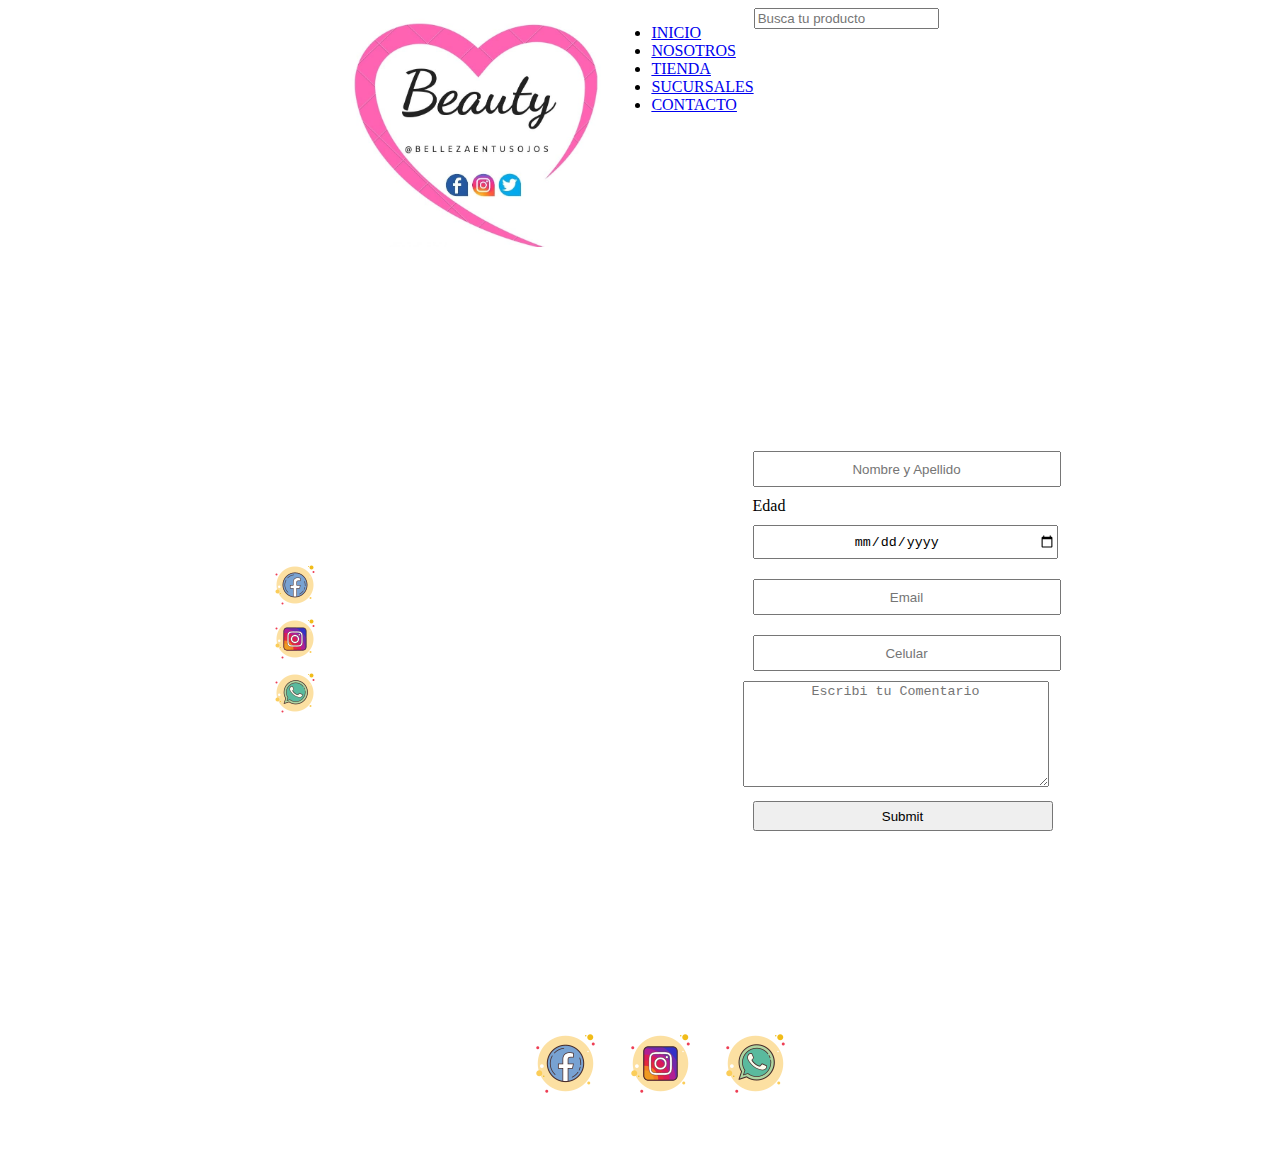
==== pages/contacto.html @ 41367429 "first commit" ====
<!DOCTYPE html>
<html lang="es">

<head>
    <meta charset="UTF-8">
    <meta http-equiv="X-UA-Compatible" content="IE=edge">
    <meta name="viewport" content="width=device-width, initial-scale=1.0">
    <link rel="stylesheet" href="https://cdnjs.cloudflare.com/ajax/libs/animate.css/4.1.1/animate.min.css"/>
    <link rel="stylesheet" href="../css/style.css">
    <title>BEAUTY</title>
</head>

<body>
    <header class="header">
        <!-- logo -->
        <div>
            <a href="../index.html">
                <img src="../imagenes/logo/logo.jpeg" alt="logo beauty">
            </a>
        </div>
        <!-- menu -->
        <nav>
            <ul>
                <li class="animate__animated animate__rollIn"><a href="../index.html">INICIO</a></li>
                <li class="animate__animated animate__rollIn"><a href="./nosotros.html">NOSOTROS</a></li>
                <li class="animate__animated animate__rollIn"><a href="./tienda.html">TIENDA</a></li>
                <li class="animate__animated animate__rollIn"><a href="./sucursales.html">SUCURSALES</a></li>
                <li class="animate__animated animate__rollIn"><a href="./contacto.html">CONTACTO</a></li>
            </ul>
        </nav>
        <!-- barra de busqueda -->
        <form action="#">
            <input class="barraBusqueda" type="search" placeholder="Busca tu producto" name="busqueda">
        </form>
    </header>
    <main class="main-contacto">
        <ul>
            <li><a href="https://www.facebook.com/bellezaentusojos" target="_blank"><img
                        src="../imagenes/icons/icons8-facebook-nuevo-50.png" alt="facebook"></a></li>
            <li><a href="https://instagram.com/bellezaentusojos" target="_blank"><img
                        src="../imagenes/icons/icons8-instagram-50.png" alt="instagram"></a></li>
            <li><img src="../imagenes/icons/icons8-whatsapp-50.png" alt="whatsapp"></li>
        </ul>
        <form action="#">
            <div class="contNombre">
                <input type="text" placeholder="Nombre y Apellido" name="nombre">
            </div>

            <div class="contEdad">
                <label for="edad">Edad</label>
            </div>
            <div class="contCalendario">
                <input type="date" name="edad">
            </div>
            <div class="contEmail">
                <input type="email" placeholder="Email" name="email">
            </div>
            <div class="contTelefono">
                <input type="tel" placeholder="Celular" name="celular">
            </div>
            <div class="contComentario">
                <textarea name="comentario" cols="30" rows="10" placeholder="Escribi tu Comentario"></textarea>
            </div>
            <div class="contEnviar">
                <input type="submit">
            </div>
        </form>
    </main>

    <footer class="footer">
        <ul>
            <li><a href="https://www.facebook.com/bellezaentusojos" target="_blank"><img
                        src="../imagenes/icons/icons8-facebook-nuevo-75.png" alt="facebook"></a></li>
            <li><a href="https://instagram.com/bellezaentusojos" target="_blank"><img
                        src="../imagenes/icons/icons8-instagram-75.png" alt="instagram"></a></li>
            <li><img src="../imagenes/icons/icons8-whatsapp-75.png" alt="whatsapp"></li>
        </ul>
    </footer>
</body>

</html>
---- css/style.css ----
/* HEADER */

.header img {
    width: 250px;
    padding: 10px;
}

.header{
    display: flex;
    justify-content: center;
}

/* FOOTER */

.footer {
    height: 150px;
}

.footer ul {
    list-style: none;
    display: flex;
    width: 100px;
    margin: 0 auto;
    justify-content: center;
    padding-top: 15px;
}

.footer li {
    margin: 10px;
}

/* NOSOTROS */

.main-nosotros img {
    width: 100%;
    height: 200px;
}

.main-nosotros h3,
.main-nosotros h1,
.main-nosotros p {
    text-align: center;
}

.main-nosotros h3 {
    font-size: 28px;
}

.main-nosotros h1 {
    font-size: 48px;
    color: #f8077f;
}

.main-nosotros p {
    font-size: 24px;
}


/* SUCURSALES */

.main-sucursales {
    background-color: #f8037e15;
    display: flex;
    justify-content: space-around;
    align-items: center;
}

.txtSuc h1,
.txtSuc h3 {
    text-align: center;
}

.txtSuc h1 {
    font-size: 36px;
}

.txtSuc h3 {
    font-size: 24px;
}

/* CONTACTO */

.main-contacto {
    margin-top: 20px;
    display: flex;
    justify-content: space-around;
    align-items: center;
    min-height: 80vh;
}

.main-contacto ul {
    list-style: none;
    margin: 20px;
}


.contNombre input {
    width: 300px;
    height: 30px;
    margin: 10px;
    text-align: center;
}

.contEdad label {
    width: 300px;
    height: 30px;
    margin: 10px;
    text-align: center;
}

.contCalendario input {
    width: 300px;
    height: 30px;
    margin: 10px;
    text-align: center;
}

.contEmail input {
    width: 300px;
    height: 30px;
    margin: 10px;
    text-align: center;
}

.contTelefono input {
    width: 300px;
    height: 30px;
    margin: 10px;
    text-align: center;
}

.contComentario textarea {
    width: 300px;
    height: 100px;
    text-align: center;
}

.contEnviar input {
    width: 300px;
    height: 30px;
    margin: 10px;
    text-align: center;
    align-content: center;
}

/* TIENDA */

.main-tienda img {
    width: 100%;
}

.contenedorProductos {
    border: #f8077f 2px solid;
    border-radius: 5%;
    padding: 5px;
    text-align: center;
    margin: 5px;
}


.grid-container {
    display: grid;
    grid-template-columns: repeat(2, 1fr);
    justify-items: center;
    align-content: space-evenly;
    align-items: center;
    justify-content: center;
}

.grid-container img {
    width: 300px;
}


@media (max-width: 990px) {
    .header {
        flex-direction: column;
        justify-content: center;
    }

    .header img {
        width: 150px;
    }

    .header li {
        margin: 3px;
        font-size: 16px;
    }

    .header input {
        height: 22px;
        margin-bottom: 10px;
    }
}

@media (max-width: 650px) {
    .grid-container {
        grid-template-columns: repeat(1, 1fr);
    }
}

@media (max-width: 450px) {
    .header ul {
        flex-direction: row;
        flex-wrap: wrap;
        justify-content: center;
    }

    .header li {
        margin: 10px;
        font-size: 12px;
    }

    .header input {
        margin-bottom: 10px;
    }

    .footer li {
        margin: 3px;
    }

    .contenedorProductos img {
        width: 200px;
    }

    .main-sucursales {
        display: block;
        margin-top: 20px;
    }

    .map {
        width: 315px;
        text-align: center;
    }

    .main-contacto {
        display: block;
    }

    .main-contacto ul {
        display: flex;
        justify-content: center;
    }

    .contNombre input {
        width: 150px;
        height: 30px;
        margin: 20px;
    }

    .contEdad label {
        width: 150px;
        height: 30px;
        margin: 20px;
    }

    .contCalendario input {
        width: 150px;
        height: 30px;
        margin: 20px;
    }

    .contEmail input {
        width: 150px;
        height: 30px;
        margin: 20px;
    }

    .contTelefono input {
        width: 150px;
        height: 30px;
        margin: 20px;
    }

    .contComentario textarea {
        width: 150px;
        height: 30px;
        margin: 20px;
    }

    .contEnviar input {
        width: 150px;
        height: 30px;
        margin: 20px;
    }
}
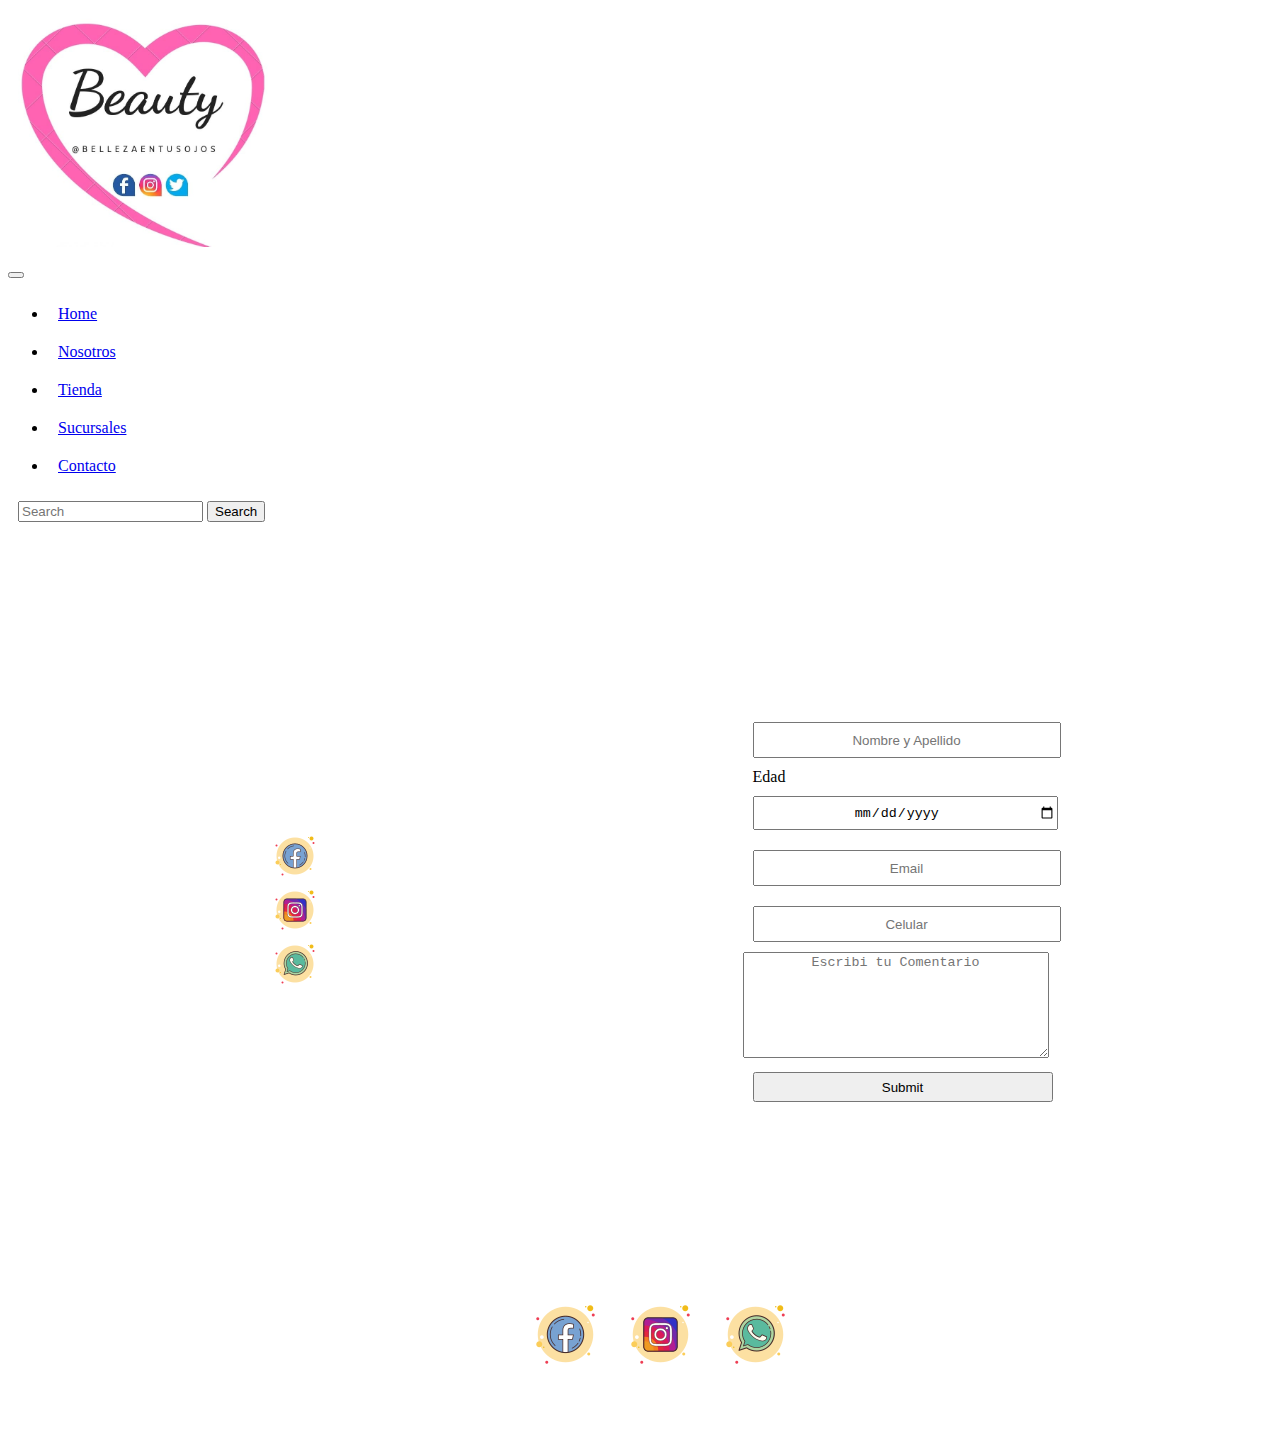
==== commit bfa919ab: "linkie bootstrap en todas las pages e index para el nav" ====
--- a/pages/contacto.html
+++ b/pages/contacto.html
@@ -6,33 +6,57 @@
     <meta http-equiv="X-UA-Compatible" content="IE=edge">
     <meta name="viewport" content="width=device-width, initial-scale=1.0">
     <link rel="stylesheet" href="https://cdnjs.cloudflare.com/ajax/libs/animate.css/4.1.1/animate.min.css"/>
+    <link href="https://cdn.jsdelivr.net/npm/bootstrap@5.2.0/dist/css/bootstrap.min.css" rel="stylesheet"
+    integrity="sha384-gH2yIJqKdNHPEq0n4Mqa/HGKIhSkIHeL5AyhkYV8i59U5AR6csBvApHHNl/vI1Bx" crossorigin="anonymous">
     <link rel="stylesheet" href="../css/style.css">
     <title>BEAUTY</title>
 </head>
 
 <body>
     <header class="header">
-        <!-- logo -->
-        <div>
-            <a href="../index.html">
-                <img src="../imagenes/logo/logo.jpeg" alt="logo beauty">
-            </a>
-        </div>
-        <!-- menu -->
-        <nav>
-            <ul>
-                <li class="animate__animated animate__rollIn"><a href="../index.html">INICIO</a></li>
-                <li class="animate__animated animate__rollIn"><a href="./nosotros.html">NOSOTROS</a></li>
-                <li class="animate__animated animate__rollIn"><a href="./tienda.html">TIENDA</a></li>
-                <li class="animate__animated animate__rollIn"><a href="./sucursales.html">SUCURSALES</a></li>
-                <li class="animate__animated animate__rollIn"><a href="./contacto.html">CONTACTO</a></li>
-            </ul>
+        <nav class="navbar navbar-expand-lg bg-light">
+            <div class="container-fluid">
+                <!-- logo -->
+                <a class="navbar-brand" href="../index.html">
+                    <img src="../imagenes/logo/logo.jpeg" alt="logo beauty">
+                </a>
+            </div>
+            <div class="container-fluid">  
+                <button class="navbar-toggler" type="button" data-bs-toggle="collapse"
+                    data-bs-target="#navbarNavDropdown" aria-controls="navbarNavDropdown" aria-expanded="false"
+                    aria-label="Toggle navigation">
+                    <span class="navbar-toggler-icon"></span>
+                </button>
+
+                <div class="collapse navbar-collapse" id="navbarNavDropdown">
+                    <ul class="navbar-nav">
+                        <li class="nav-item">
+                            <a class="nav-link active" aria-current="page" href="../index.html">Home</a>
+                        </li>
+                        <li class="nav-item">
+                            <a class="nav-link" href="./nosotros.html">Nosotros</a>
+                        </li>
+                        <li class="nav-item">
+                            <a class="nav-link" href="./tienda.html">Tienda</a>
+                        </li>
+                        <li class="nav-item">
+                            <a class="nav-link" href="./sucursales.html">Sucursales</a>
+                        </li>
+                        <li class="nav-item">
+                            <a class="nav-link" href="./contacto.html">Contacto</a>
+                        </li>
+                    </ul>
+                </div>
+            </div>
+            <div class="container-fluid nav-form">
+                <form class="d-flex" role="search">
+                    <input class="form-control me-2" type="search" placeholder="Search" aria-label="Search">
+                    <button class="btn btn-outline-success" type="submit">Search</button>
+                </form>
+            </div>
         </nav>
-        <!-- barra de busqueda -->
-        <form action="#">
-            <input class="barraBusqueda" type="search" placeholder="Busca tu producto" name="busqueda">
-        </form>
     </header>
+
     <main class="main-contacto">
         <ul>
             <li><a href="https://www.facebook.com/bellezaentusojos" target="_blank"><img
@@ -76,6 +100,11 @@
             <li><img src="../imagenes/icons/icons8-whatsapp-75.png" alt="whatsapp"></li>
         </ul>
     </footer>
+
+      <!-- js de bootstrap -->
+      <script src="https://cdn.jsdelivr.net/npm/bootstrap@5.2.0/dist/js/bootstrap.bundle.min.js"
+      integrity="sha384-A3rJD856KowSb7dwlZdYEkO39Gagi7vIsF0jrRAoQmDKKtQBHUuLZ9AsSv4jD4Xa"
+      crossorigin="anonymous"></script>
 </body>
 
 </html>--- a/css/style.css
+++ b/css/style.css
@@ -1,15 +1,30 @@
 
 /* HEADER */
+
+.header{
+    display: flex;
+    justify-content: center;
+}
+
+nav{
+    width: 100%;
+}
+
+.nav-form{
+    justify-content: end !important;
+    margin: 10px;
+}
+
+.nav-item{
+    padding: 10px;
+}
 
 .header img {
     width: 250px;
     padding: 10px;
-}
-
-.header{
-    display: flex;
     justify-content: center;
 }
+
 
 /* FOOTER */
 
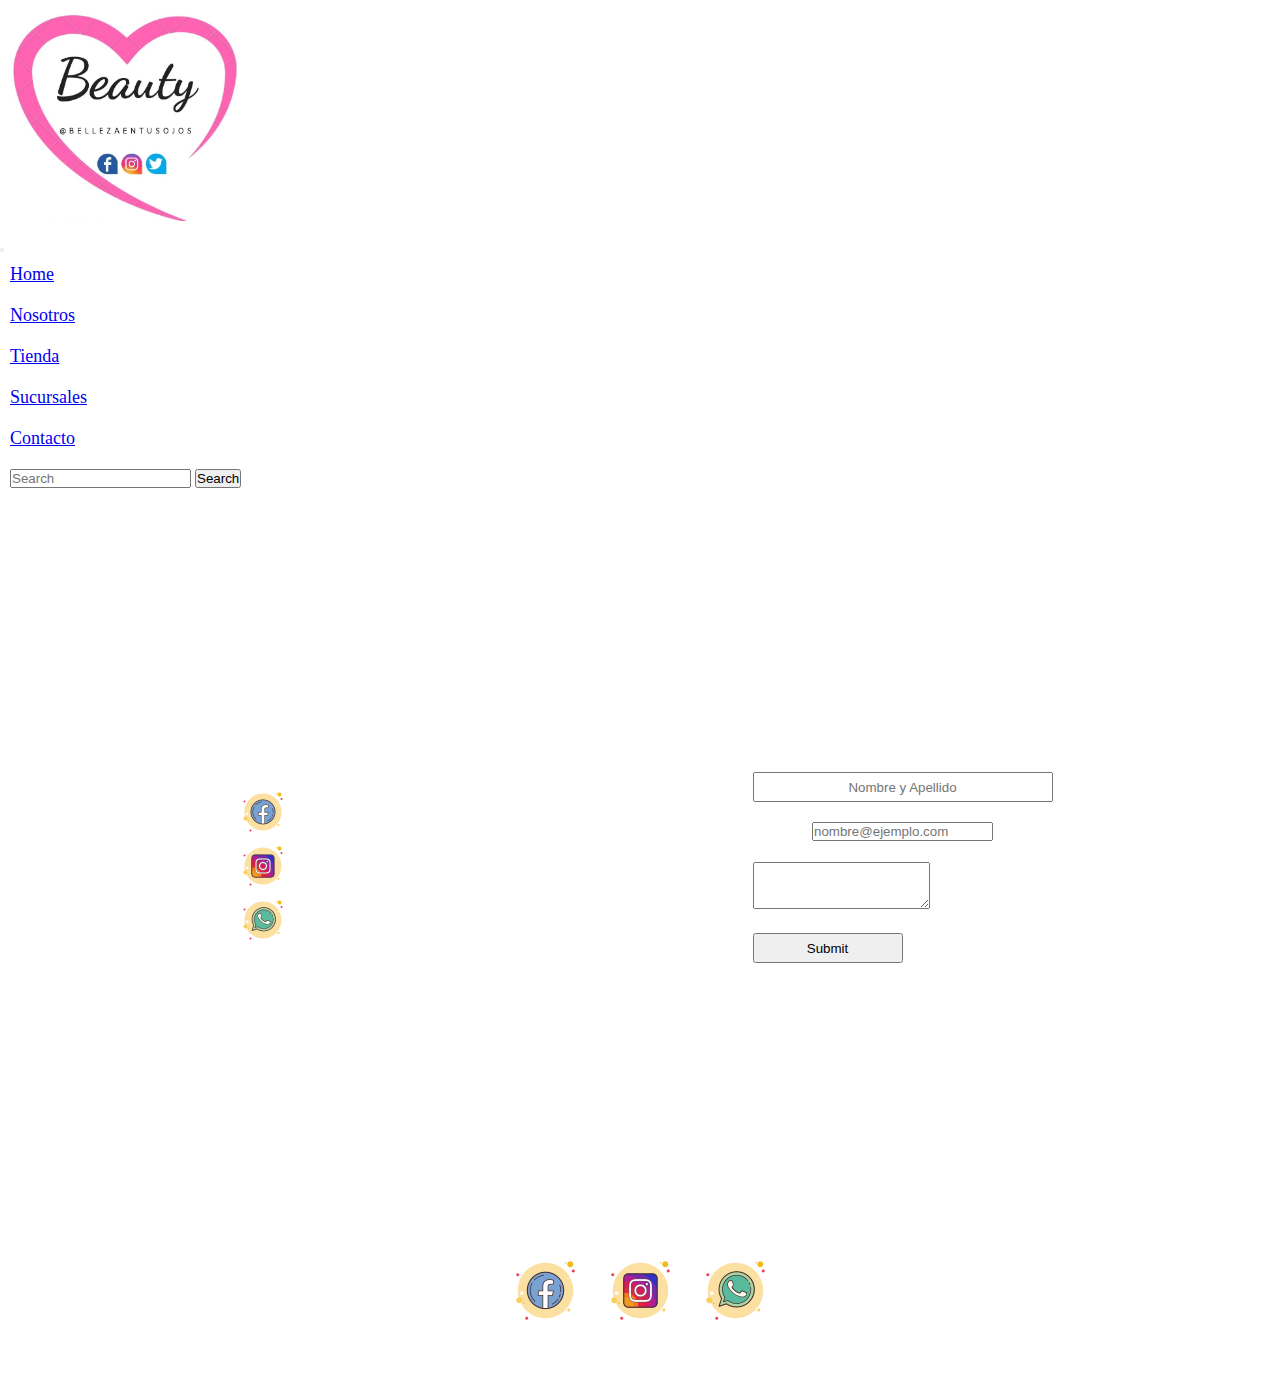
==== commit ae09b9b6: "agregue boot en contacto modificando css" ====
--- a/pages/contacto.html
+++ b/pages/contacto.html
@@ -5,9 +5,9 @@
     <meta charset="UTF-8">
     <meta http-equiv="X-UA-Compatible" content="IE=edge">
     <meta name="viewport" content="width=device-width, initial-scale=1.0">
-    <link rel="stylesheet" href="https://cdnjs.cloudflare.com/ajax/libs/animate.css/4.1.1/animate.min.css"/>
+    <link rel="stylesheet" href="https://cdnjs.cloudflare.com/ajax/libs/animate.css/4.1.1/animate.min.css" />
     <link href="https://cdn.jsdelivr.net/npm/bootstrap@5.2.0/dist/css/bootstrap.min.css" rel="stylesheet"
-    integrity="sha384-gH2yIJqKdNHPEq0n4Mqa/HGKIhSkIHeL5AyhkYV8i59U5AR6csBvApHHNl/vI1Bx" crossorigin="anonymous">
+        integrity="sha384-gH2yIJqKdNHPEq0n4Mqa/HGKIhSkIHeL5AyhkYV8i59U5AR6csBvApHHNl/vI1Bx" crossorigin="anonymous">
     <link rel="stylesheet" href="../css/style.css">
     <title>BEAUTY</title>
 </head>
@@ -21,7 +21,7 @@
                     <img src="../imagenes/logo/logo.jpeg" alt="logo beauty">
                 </a>
             </div>
-            <div class="container-fluid">  
+            <div class="container-fluid">
                 <button class="navbar-toggler" type="button" data-bs-toggle="collapse"
                     data-bs-target="#navbarNavDropdown" aria-controls="navbarNavDropdown" aria-expanded="false"
                     aria-label="Toggle navigation">
@@ -70,21 +70,14 @@
                 <input type="text" placeholder="Nombre y Apellido" name="nombre">
             </div>
 
-            <div class="contEdad">
-                <label for="edad">Edad</label>
+            <div class="mb-3 form-email">
+                <input type="email" class="form-control" id="exampleFormControlInput1" placeholder="nombre@ejemplo.com">
             </div>
-            <div class="contCalendario">
-                <input type="date" name="edad">
+
+            <div class="mb-3 text-area" >
+                <textarea class="form-control" id="exampleFormControlTextarea1" rows="3"></textarea>
             </div>
-            <div class="contEmail">
-                <input type="email" placeholder="Email" name="email">
-            </div>
-            <div class="contTelefono">
-                <input type="tel" placeholder="Celular" name="celular">
-            </div>
-            <div class="contComentario">
-                <textarea name="comentario" cols="30" rows="10" placeholder="Escribi tu Comentario"></textarea>
-            </div>
+
             <div class="contEnviar">
                 <input type="submit">
             </div>
@@ -101,10 +94,10 @@
         </ul>
     </footer>
 
-      <!-- js de bootstrap -->
-      <script src="https://cdn.jsdelivr.net/npm/bootstrap@5.2.0/dist/js/bootstrap.bundle.min.js"
-      integrity="sha384-A3rJD856KowSb7dwlZdYEkO39Gagi7vIsF0jrRAoQmDKKtQBHUuLZ9AsSv4jD4Xa"
-      crossorigin="anonymous"></script>
+    <!-- js de bootstrap -->
+    <script src="https://cdn.jsdelivr.net/npm/bootstrap@5.2.0/dist/js/bootstrap.bundle.min.js"
+        integrity="sha384-A3rJD856KowSb7dwlZdYEkO39Gagi7vIsF0jrRAoQmDKKtQBHUuLZ9AsSv4jD4Xa"
+        crossorigin="anonymous"></script>
 </body>
 
 </html>--- a/css/style.css
+++ b/css/style.css
@@ -1,9 +1,18 @@
+*{
+    margin: 0;
+    padding: 0;
+    box-sizing: border-box;
+}
+
 
 /* HEADER */
 
-.header{
-    display: flex;
-    justify-content: center;
+header a{
+    font-size: 18px !important;
+}
+
+header a:hover{
+    color: #f8077f !important;
 }
 
 nav{
@@ -117,46 +126,22 @@
     text-align: center;
 }
 
-.contEdad label {
+.form-email{
     width: 300px;
     height: 30px;
     margin: 10px;
     text-align: center;
 }
 
-.contCalendario input {
-    width: 300px;
+.text-area{
+    margin: 10px;
+}
+
+.contEnviar input {
+    width: 150px;
     height: 30px;
     margin: 10px;
     text-align: center;
-}
-
-.contEmail input {
-    width: 300px;
-    height: 30px;
-    margin: 10px;
-    text-align: center;
-}
-
-.contTelefono input {
-    width: 300px;
-    height: 30px;
-    margin: 10px;
-    text-align: center;
-}
-
-.contComentario textarea {
-    width: 300px;
-    height: 100px;
-    text-align: center;
-}
-
-.contEnviar input {
-    width: 300px;
-    height: 30px;
-    margin: 10px;
-    text-align: center;
-    align-content: center;
 }
 
 /* TIENDA */
@@ -188,26 +173,6 @@
 }
 
 
-@media (max-width: 990px) {
-    .header {
-        flex-direction: column;
-        justify-content: center;
-    }
-
-    .header img {
-        width: 150px;
-    }
-
-    .header li {
-        margin: 3px;
-        font-size: 16px;
-    }
-
-    .header input {
-        height: 22px;
-        margin-bottom: 10px;
-    }
-}
 
 @media (max-width: 650px) {
     .grid-container {
@@ -216,20 +181,6 @@
 }
 
 @media (max-width: 450px) {
-    .header ul {
-        flex-direction: row;
-        flex-wrap: wrap;
-        justify-content: center;
-    }
-
-    .header li {
-        margin: 10px;
-        font-size: 12px;
-    }
-
-    .header input {
-        margin-bottom: 10px;
-    }
 
     .footer li {
         margin: 3px;
@@ -264,30 +215,12 @@
         margin: 20px;
     }
 
-    .contEdad label {
-        width: 150px;
-        height: 30px;
-        margin: 20px;
-    }
-
-    .contCalendario input {
-        width: 150px;
-        height: 30px;
-        margin: 20px;
-    }
-
     .contEmail input {
         width: 150px;
         height: 30px;
         margin: 20px;
     }
 
-    .contTelefono input {
-        width: 150px;
-        height: 30px;
-        margin: 20px;
-    }
-
     .contComentario textarea {
         width: 150px;
         height: 30px;
